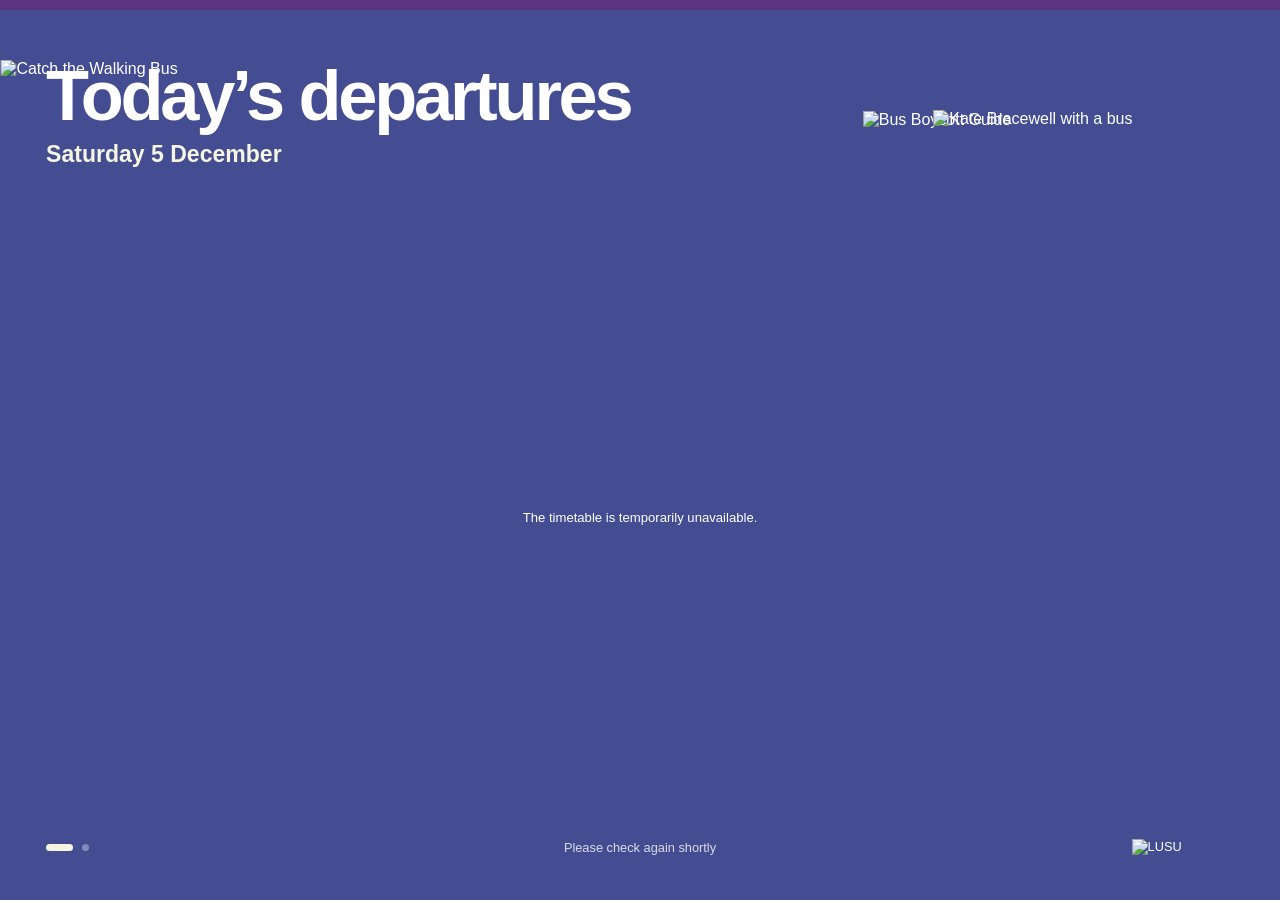
==== index.html @ 527a73a6 "Updates" ====
<!doctype html>
<html lang="en-GB">
  <head>
    <meta charset="utf-8">
    <meta name="viewport" content="width=device-width, initial-scale=1">
    <meta name="description" content="LUSU Walking Bus departures for campus e-screens">
    <title>Walking Bus departures</title>
    <link rel="icon" href="favicon.svg" type="image/svg+xml">
    <link rel="stylesheet" href="styles.css">
  </head>
  <body class="screen-page" data-page="screen" data-screen-mode="today">
    <main class="screen-shell">
      <header class="screen-header">
        <div class="screen-title">
          <img class="walking-bus-logo" src="assets/walking-bus-logo.webp" alt="Catch the Walking Bus">
          <h1 id="screen-heading">Today’s departures</h1>
          <p class="date-line" id="screen-date"></p>
        </div>

        <div class="campaign-lockup" aria-label="Bus Boycott Guide, a campaign by your LUSU President Kate Bracewell">
          <img class="campaign-wordmark" src="assets/bus-boycott-guide.webp" alt="Bus Boycott Guide">
          <img class="kate-bus" src="assets/kate-bus.webp" alt="Kate Bracewell with a bus">
        </div>
      </header>

      <div class="screen-views" aria-live="polite">
        <section class="screen-view is-active" data-screen-view="today" aria-label="Today’s Walking Bus departures">
          <div class="today-list" id="today-list"></div>
        </section>

        <section class="screen-view" data-screen-view="week" aria-label="This week’s Walking Bus departures" aria-hidden="true">
          <div class="week-grid" id="screen-week-grid"></div>
        </section>
      </div>

      <footer class="screen-footer">
        <div class="page-progress" aria-hidden="true"><span class="is-active"></span><span></span></div>
        <p id="screen-updated">Loading timetable…</p>
        <img class="lusu-mark" src="assets/lusu-flag.webp" alt="LUSU">
      </footer>
    </main>

    <template id="today-departure-template">
      <article class="today-departure">
        <time class="departure-time"></time>
        <div class="departure-route">
          <h2 class="route-name"></h2>
          <p class="route-stops"></p>
        </div>
        <p class="destination"><span>To</span><strong></strong></p>
      </article>
    </template>

    <script src="config.js"></script>
    <script src="app.js"></script>
  </body>
</html>
---- styles.css ----
:root {
  --campaign-purple: #5b3480;
  --campaign-indigo: #444d91;
  --campaign-blue: #6f92bd;
  --campaign-cream: #f6f5df;
  --white: #ffffff;
  --ink: #17213d;
  --muted: #53617a;
  --line: #d9deea;
  --font: "Proxima Nova", "Avenir Next", Avenir, Arial, Helvetica, sans-serif;
}

* {
  box-sizing: border-box;
}

html,
body {
  margin: 0;
  min-height: 100%;
}

body {
  font-family: var(--font);
  -webkit-font-smoothing: antialiased;
  text-rendering: optimizeLegibility;
}

img {
  display: block;
  max-width: 100%;
}

h1,
h2,
p {
  margin: 0;
}

.eyebrow {
  font-size: clamp(0.86rem, 1.15vw, 1.15rem);
  font-weight: 750;
  letter-spacing: 0.13em;
  line-height: 1;
  text-transform: uppercase;
}

/* E-screen */

.screen-page {
  min-height: 100dvh;
  overflow: hidden;
  background: var(--campaign-indigo);
  color: var(--white);
}

.screen-shell {
  display: grid;
  grid-template-rows: auto minmax(0, 1fr) auto;
  min-height: 100dvh;
  padding: clamp(1.25rem, 2.8vw, 3.25rem) clamp(1.35rem, 3.6vw, 4.5rem) clamp(1rem, 2vw, 2rem);
  position: relative;
}

.screen-shell::before {
  background: var(--campaign-purple);
  content: "";
  height: clamp(0.4rem, 0.75vw, 0.8rem);
  inset: 0 0 auto;
  position: absolute;
}

.screen-header {
  align-items: center;
  display: grid;
  gap: clamp(1rem, 2vw, 2.5rem);
  grid-template-columns: minmax(0, 1fr) minmax(17rem, 34vw);
  min-height: clamp(9rem, 20vh, 13.5rem);
  padding-bottom: clamp(0.55rem, 1.2vh, 1rem);
  position: relative;
  z-index: 2;
}

.walking-bus-logo {
  height: auto;
  margin-bottom: 0.45rem;
  width: clamp(20rem, 34vw, 38rem);
}

.screen-title .walking-bus-logo {
  margin-bottom: -0.85rem;
  margin-top: -0.8rem;
  transform: translateX(-10.5%);
}

.screen-title h1 {
  font-size: clamp(2.5rem, 5.5vw, 6.3rem);
  font-weight: 750;
  letter-spacing: -0.045em;
  line-height: 0.92;
}

.date-line {
  color: var(--campaign-cream);
  font-size: clamp(1.1rem, 1.8vw, 1.75rem);
  font-weight: 600;
  margin-top: 0.75rem;
}

.campaign-lockup {
  display: grid;
  justify-self: end;
  max-width: 28rem;
  width: min(29vw, 28rem);
}

.campaign-wordmark {
  width: 100%;
}

.kate-bus {
  justify-self: center;
  margin-top: clamp(-1.2rem, -1.5vw, -0.5rem);
  width: 62%;
}

.screen-views {
  min-height: 0;
  position: relative;
}

.screen-view {
  inset: 0;
  opacity: 0;
  pointer-events: none;
  position: absolute;
  transform: translateY(0.65rem);
  transition: opacity 500ms ease, transform 500ms ease;
  visibility: hidden;
}

.screen-view.is-active {
  opacity: 1;
  pointer-events: auto;
  transform: translateY(0);
  visibility: visible;
}

.today-list {
  align-content: center;
  display: grid;
  gap: clamp(0.55rem, 1.25vh, 1rem);
  height: 100%;
}

.today-departure {
  align-items: center;
  background: var(--white);
  border-left: clamp(0.4rem, 0.65vw, 0.75rem) solid var(--campaign-cream);
  color: var(--ink);
  display: grid;
  gap: clamp(1rem, 2vw, 2.5rem);
  grid-template-columns: clamp(10rem, 14vw, 16rem) minmax(0, 3fr) minmax(10rem, 1.25fr);
  min-height: clamp(4.7rem, 11vh, 8.4rem);
  padding: clamp(0.8rem, 1.5vh, 1.25rem) clamp(1rem, 2.3vw, 2.7rem);
}

.departure-time {
  color: var(--campaign-indigo);
  font-size: clamp(2.15rem, 4.2vw, 4.9rem);
  font-variant-numeric: tabular-nums;
  font-weight: 800;
  letter-spacing: -0.055em;
  line-height: 1;
}

.route-name {
  font-size: clamp(1.25rem, 2vw, 2.2rem);
  font-weight: 750;
  line-height: 1.1;
}

.route-stops {
  color: var(--muted);
  font-size: clamp(0.8rem, 1.15vw, 1.25rem);
  font-weight: 550;
  line-height: 1.25;
  margin-top: 0.35rem;
}

.destination {
  border-left: 1px solid var(--line);
  display: flex;
  flex-direction: column;
  gap: 0.15rem;
  min-width: 0;
  padding-left: clamp(1rem, 2vw, 2rem);
}

.destination span {
  color: var(--muted);
  font-size: clamp(0.75rem, 0.9vw, 1rem);
  font-weight: 700;
  letter-spacing: 0.08em;
  text-transform: uppercase;
}

.destination strong {
  font-size: clamp(1.05rem, 1.6vw, 1.7rem);
  line-height: 1.1;
}

.screen-footer {
  align-items: center;
  display: grid;
  font-size: clamp(0.78rem, 1vw, 1rem);
  grid-template-columns: 1fr auto 1fr;
  min-height: clamp(2.8rem, 6vh, 4.5rem);
}

.screen-footer > p {
  color: rgba(255, 255, 255, 0.8);
  grid-column: 2;
}

.lusu-mark {
  grid-column: 3;
  justify-self: end;
  max-height: clamp(2.2rem, 4.5vh, 3.6rem);
  object-fit: contain;
  width: clamp(4.6rem, 8vw, 8rem);
}

.page-progress {
  display: flex;
  gap: 0.55rem;
}

.page-progress span {
  background: rgba(255, 255, 255, 0.35);
  border-radius: 999px;
  height: 0.42rem;
  transition: width 300ms ease, background 300ms ease;
  width: 0.42rem;
}

.page-progress span.is-active {
  background: var(--campaign-cream);
  width: 1.7rem;
}

/* Shared weekly timetable */

.week-grid {
  display: grid;
  gap: clamp(0.5rem, 0.85vw, 0.9rem);
  grid-template-columns: repeat(5, minmax(0, 1fr));
  height: 100%;
}

.day-column {
  background: rgba(255, 255, 255, 0.1);
  display: grid;
  grid-template-rows: auto repeat(5, minmax(0, 1fr));
  min-width: 0;
  overflow: hidden;
}

.day-heading {
  align-items: baseline;
  background: var(--campaign-cream);
  color: var(--campaign-indigo);
  display: flex;
  gap: 0.5rem;
  justify-content: space-between;
  padding: clamp(0.65rem, 1vw, 1rem);
}

.day-heading h2 {
  font-size: clamp(1rem, 1.65vw, 1.8rem);
  line-height: 1;
}

.day-heading time {
  font-size: clamp(0.72rem, 0.85vw, 0.95rem);
  font-weight: 700;
  white-space: nowrap;
}

.week-departure {
  background: var(--white);
  border-bottom: 1px solid var(--line);
  color: var(--ink);
  min-height: 0;
  overflow: hidden;
  padding: clamp(0.6rem, 0.85vw, 1rem);
}

.week-slot-empty {
  border-bottom: 1px solid rgba(255, 255, 255, 0.1);
  min-height: 0;
}

.week-departure-line {
  align-items: baseline;
  display: flex;
  gap: 0.5rem;
  justify-content: space-between;
}

.week-departure-line time {
  color: var(--campaign-indigo);
  font-size: clamp(1.3rem, 2vw, 2.15rem);
  font-variant-numeric: tabular-nums;
  font-weight: 800;
  letter-spacing: -0.04em;
}

.week-departure-line strong {
  font-size: clamp(0.7rem, 0.9vw, 1rem);
  white-space: nowrap;
}

.week-destination {
  font-size: clamp(0.75rem, 0.95vw, 1.05rem);
  font-weight: 700;
  line-height: 1.15;
  margin-top: 0.25rem;
}

.week-stops {
  color: var(--muted);
  display: -webkit-box;
  font-size: clamp(0.62rem, 0.72vw, 0.8rem);
  line-height: 1.25;
  margin-top: 0.35rem;
  overflow: hidden;
  -webkit-box-orient: vertical;
  -webkit-line-clamp: 2;
}

.empty-state {
  align-items: center;
  color: inherit;
  display: flex;
  flex: 1;
  font-size: clamp(0.82rem, 1vw, 1rem);
  justify-content: center;
  line-height: 1.35;
  min-height: 4rem;
  padding: 1.25rem;
  text-align: center;
}

.day-column > .empty-state {
  grid-row: 2 / -1;
}

.screen-page .day-column > .empty-state {
  color: rgba(255, 255, 255, 0.78);
}

.screen-page .week-stops {
  display: none;
}

.screen-page[data-screen-mode="week"] .screen-header {
  min-height: clamp(8rem, 18vh, 11.5rem);
}

.screen-page[data-screen-mode="week"] .screen-title h1 {
  font-size: clamp(2.4rem, 4.5vw, 5rem);
}

.screen-page[data-screen-mode="week"] .week-departure {
  padding-bottom: clamp(0.4rem, 0.65vw, 0.7rem);
  padding-top: clamp(0.4rem, 0.65vw, 0.7rem);
}

/* Website embed */

.embed-page {
  background: transparent;
  color: var(--white);
  min-height: 0;
}

.embed-shell {
  min-height: 0;
}

.embed-timetable {
  min-height: 0;
}

.embed-page .week-grid {
  grid-template-rows: auto repeat(5, auto);
  height: auto;
}

.embed-page .day-column {
  grid-row: 1 / span 6;
  grid-template-rows: subgrid;
}

.embed-page .day-column {
  background: rgba(68, 77, 145, 0.22);
}

.embed-page .week-departure-line time {
  font-size: clamp(1.25rem, 2.5vw, 2rem);
}

.embed-page .week-destination {
  font-size: clamp(0.75rem, 1.4vw, 1rem);
}

.embed-page .week-stops {
  font-size: clamp(0.65rem, 1.05vw, 0.78rem);
}

.embed-page .day-column > .empty-state {
  color: rgba(255, 255, 255, 0.85);
}

/* Responsive screens */

@media (orientation: portrait) and (min-width: 700px) {
  .screen-header {
    grid-template-columns: 1fr;
    min-height: 22vh;
  }

  .campaign-lockup {
    opacity: 0.98;
    position: absolute;
    right: 0;
    top: 0;
    width: min(43vw, 28rem);
  }

  .screen-title {
    padding-top: 2vh;
    width: 65%;
  }

  .screen-title h1 {
    font-size: clamp(3rem, 8vw, 5.5rem);
  }

  .today-departure {
    grid-template-columns: minmax(7rem, 0.6fr) minmax(0, 2fr);
  }

  .destination {
    border-left: 0;
    border-top: 1px solid var(--line);
    grid-column: 2;
    padding: 0.55rem 0 0;
  }

  .screen-page .week-grid {
    align-content: center;
    grid-template-columns: repeat(2, minmax(0, 1fr));
    grid-template-rows: repeat(3, minmax(0, 1fr));
    overflow: hidden;
  }

  .screen-page .week-stops {
    display: none;
  }

  .screen-page .day-heading {
    padding: 0.45rem 0.65rem;
  }

  .screen-page .week-departure {
    padding: 0.35rem 0.65rem;
  }
}

@media (max-width: 760px) {
  .embed-shell {
    min-height: auto;
  }

  .embed-timetable {
    min-height: auto;
  }

  .embed-page .week-grid {
    grid-template-columns: 1fr;
    grid-template-rows: none;
  }

  .embed-page .day-column {
    grid-row: auto;
    grid-template-rows: auto;
    overflow: visible;
  }

  .embed-page .week-slot-empty {
    display: none;
  }

  .embed-page .week-stops {
    -webkit-line-clamp: unset;
  }
}

@media (max-height: 700px) and (orientation: landscape) {
  .screen-shell {
    padding-top: 1.2rem;
  }

  .screen-header {
    min-height: 7.2rem;
  }

  .screen-title h1 {
    font-size: clamp(2.25rem, 4.8vw, 4.5rem);
  }

  .date-line {
    margin-top: 0.35rem;
  }

  .today-departure {
    min-height: 4.4rem;
    padding-bottom: 0.55rem;
    padding-top: 0.55rem;
  }

  .route-stops,
  .week-stops {
    display: none;
  }

  .screen-footer {
    min-height: 2.1rem;
  }
}

@media (prefers-reduced-motion: reduce) {
  .screen-view,
  .page-progress span {
    transition: none;
  }
}
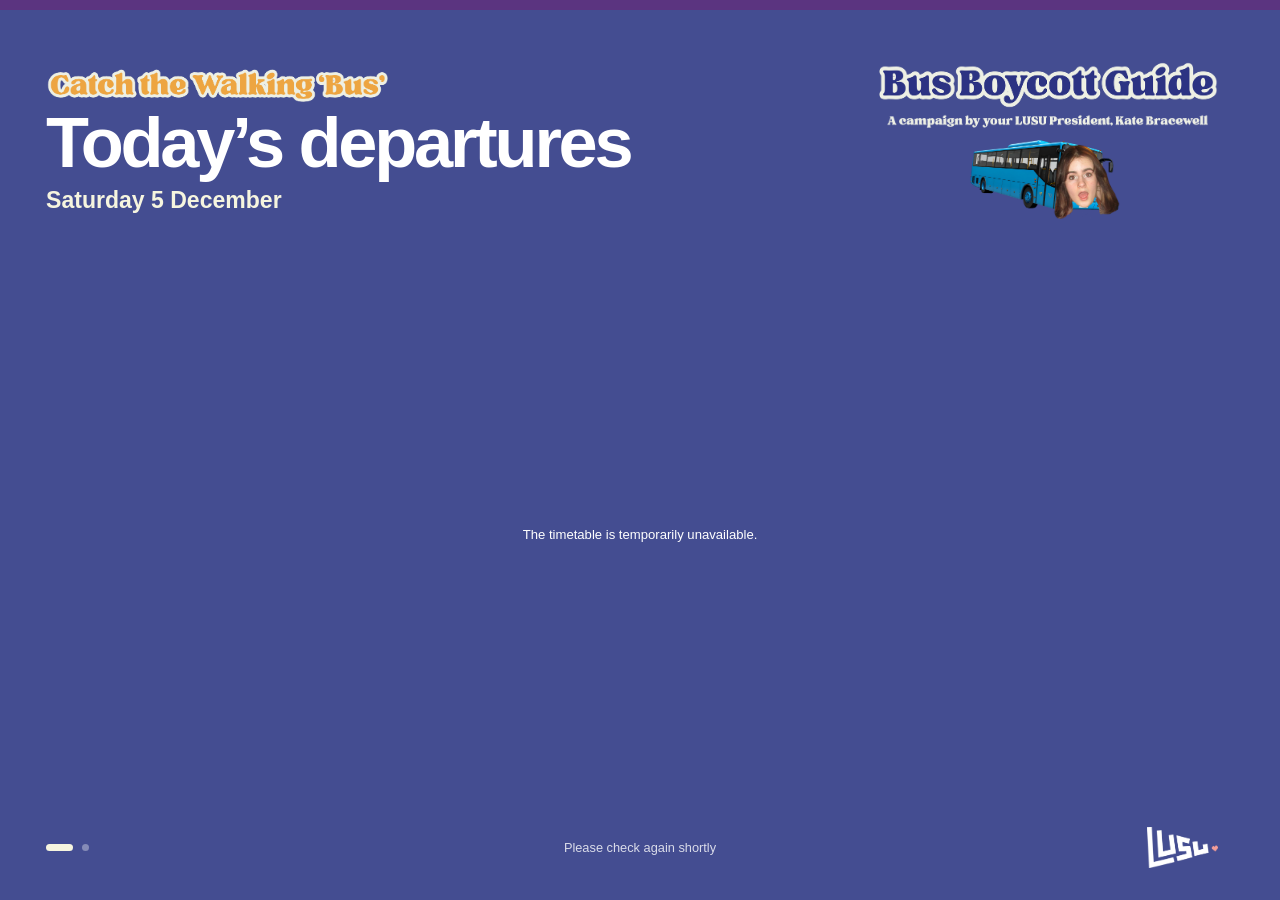
==== commit e3cddf76: "Updates2" ====
--- a/index.html
+++ b/index.html
@@ -12,14 +12,14 @@
     <main class="screen-shell">
       <header class="screen-header">
         <div class="screen-title">
-          <img class="walking-bus-logo" src="assets/walking-bus-logo.webp" alt="Catch the Walking Bus">
+          <img class="walking-bus-logo" src="walking-bus-logo.webp" alt="Catch the Walking Bus">
           <h1 id="screen-heading">Today’s departures</h1>
           <p class="date-line" id="screen-date"></p>
         </div>
 
         <div class="campaign-lockup" aria-label="Bus Boycott Guide, a campaign by your LUSU President Kate Bracewell">
-          <img class="campaign-wordmark" src="assets/bus-boycott-guide.webp" alt="Bus Boycott Guide">
-          <img class="kate-bus" src="assets/kate-bus.webp" alt="Kate Bracewell with a bus">
+          <img class="campaign-wordmark" src="bus-boycott-guide.webp" alt="Bus Boycott Guide">
+          <img class="kate-bus" src="kate-bus.webp" alt="Kate Bracewell with a bus">
         </div>
       </header>
 
@@ -36,7 +36,7 @@
       <footer class="screen-footer">
         <div class="page-progress" aria-hidden="true"><span class="is-active"></span><span></span></div>
         <p id="screen-updated">Loading timetable…</p>
-        <img class="lusu-mark" src="assets/lusu-flag.webp" alt="LUSU">
+        <img class="lusu-mark" src="lusu-flag.webp" alt="LUSU">
       </footer>
     </main>
 
